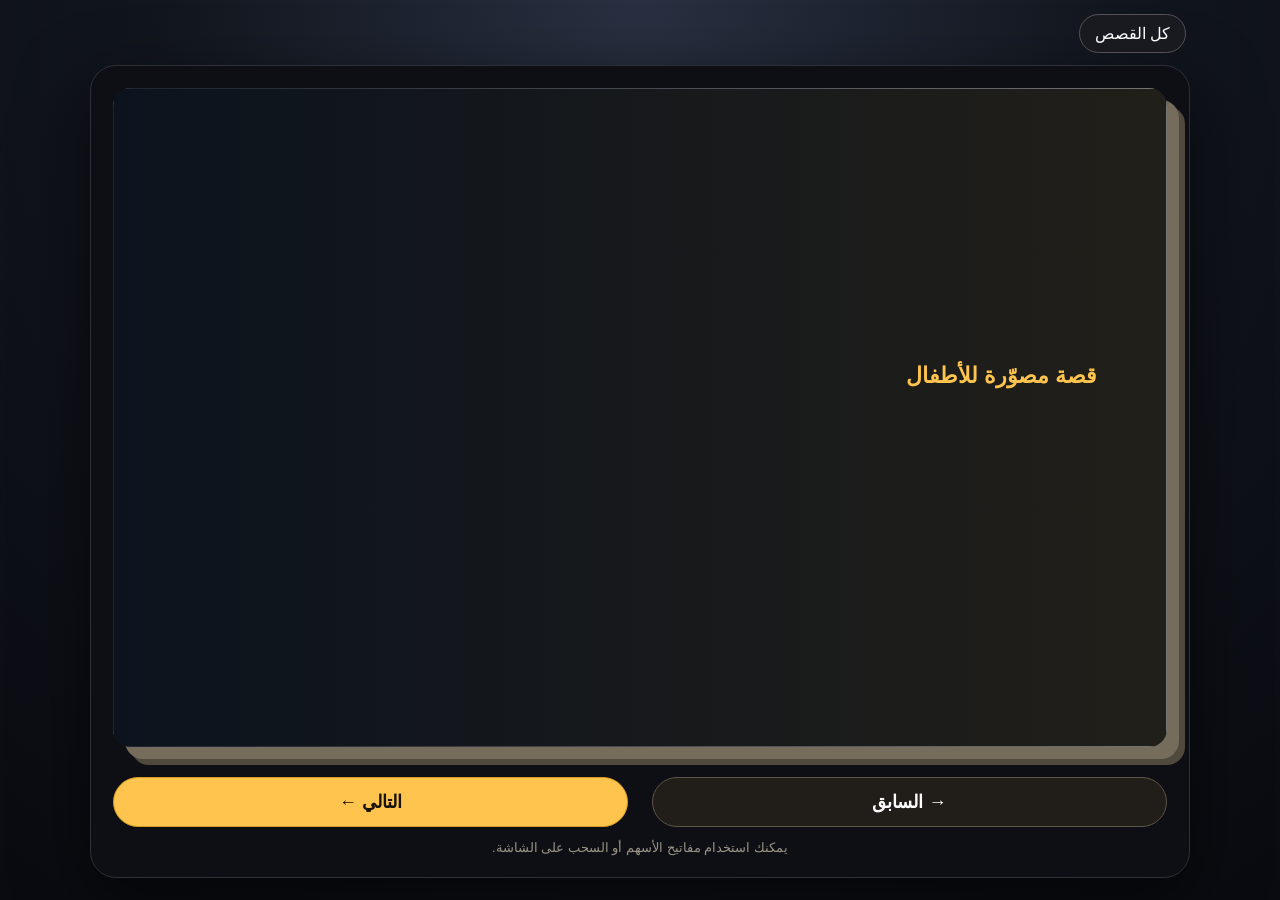
==== bus/index.html @ 44568fe0 "Add direct link for the bus story" ====
<!doctype html><html lang="ar" dir="rtl"><head><meta charset="utf-8"><meta name="viewport" content="width=device-width,initial-scale=1"><meta http-equiv="Content-Security-Policy" content="default-src 'none'; style-src 'self'; script-src 'self' 'unsafe-inline'; img-src 'self'; base-uri 'none'; form-action 'none'"><link rel="stylesheet" href="../book.css"><title>توفيق وشكري وميعاد الباص</title></head><body><div class="shell"><div class="topbar"><a class="home" href="../">كل القصص</a><div class="story-name" id="storyName"></div></div><main class="book"><section class="stage"><div class="slide cover" id="cover"><img id="coverImage"><div class="cover-copy"><span class="kicker">قصة مصوّرة للأطفال</span><h1 id="title"></h1><p class="subtitle" id="subtitle"></p></div></div><img class="slide page-image" id="art" hidden></section><div class="controls"><button id="prev">→ السابق</button><div class="status"><strong id="label"></strong><span id="count"></span></div><button id="next">التالي ←</button></div><p class="tip">يمكنك استخدام مفاتيح الأسهم أو السحب على الشاشة.</p></main></div><script>window.STORY={title:'توفيق وشكري وميعاد الباص',subtitle:'قصة عن الاستعداد المبكر، والالتزام بالمواعيد، والسلامة.',cover:'../storybook-pages/01-evening-prep.png',pages:Array.from({length:11},(_,i)=>{const names=['01-evening-prep','02-tawfik-on-time','03-driver-checks-safety','04-shokry-wakes-late','05-no-chasing-bus','06-school-kite-activity','07-shokry-sees-activity','08-tawfik-visits','09-preparation-checklist','10-shokry-on-time','11-safe-bus-ride'];return{src:`../storybook-pages/${names[i]}.png`,alt:`المشهد ${i+1} من قصة ميعاد الباص`}})};</script><script src="../book.js"></script></body></html>
---- book.css ----
:root{color-scheme:dark;--gold:#ffc44d;--ink:#0d1117;--panel:#171b24;--muted:#c8c1b4}*{box-sizing:border-box}html,body{margin:0;min-height:100%;font-family:Tahoma,"Segoe UI",sans-serif;background:radial-gradient(circle at top,#293041 0,#11151d 45%,#090b10 100%);color:#fff}body{display:grid;place-items:center;padding:14px}.shell{width:min(100%,1100px)}.topbar{display:flex;justify-content:space-between;align-items:center;gap:12px;margin:0 4px 12px}.home{color:#fff;text-decoration:none;border:1px solid #55505a;border-radius:999px;padding:9px 15px;background:#191a20}.story-name{font-weight:800;color:var(--gold);white-space:nowrap;overflow:hidden;text-overflow:ellipsis}.book{background:#0d0f14;border:1px solid #2e3038;border-radius:26px;padding:clamp(10px,2vw,22px);box-shadow:0 24px 70px #0009}.stage{position:relative;overflow:hidden;border-radius:18px;background:#211f19;aspect-ratio:16/10;box-shadow:12px 12px 0 #756c5b,18px 18px 0 #4f493e}.slide{position:absolute;inset:0;width:100%;height:100%}.page-image{object-fit:contain;background:#191714}.cover img{width:100%;height:100%;object-fit:cover;filter:brightness(.6) saturate(1.1)}.cover::after{content:"";position:absolute;inset:0;background:linear-gradient(90deg,#07101fcc 0,#07101f55 60%,transparent)}.cover-copy{position:absolute;z-index:2;inset:0;display:flex;flex-direction:column;justify-content:center;align-items:flex-start;text-align:right;padding:clamp(24px,6vw,70px);max-width:72%}.kicker{color:var(--gold);font-weight:800;font-size:clamp(14px,2vw,22px)}h1{font-size:clamp(30px,6vw,68px);line-height:1.05;margin:.25em 0;text-wrap:balance}.subtitle{font-size:clamp(14px,2vw,24px);line-height:1.6;color:#eee;max-width:650px}.controls{display:grid;grid-template-columns:1fr auto 1fr;align-items:center;gap:12px;margin-top:30px}.controls button{border:1px solid #5d5548;border-radius:999px;padding:13px 24px;background:#211e19;color:#fff;font-size:18px;font-weight:800;cursor:pointer}.controls button:last-child{background:var(--gold);color:#17120a;border-color:#d79a24}.controls button:disabled{opacity:.35;cursor:not-allowed}.status{text-align:center}.status strong{display:block;color:var(--gold);font-size:18px}.status span{color:var(--muted);font-size:13px}.tip{text-align:center;color:#9b9487;margin:13px 0 0;font-size:13px}@media(max-width:680px){body{padding:8px}.topbar{margin-bottom:8px}.book{border-radius:18px;padding:8px}.stage{aspect-ratio:3/4;box-shadow:6px 6px 0 #756c5b,10px 10px 0 #4f493e}.page-image{object-fit:contain}.cover-copy{max-width:92%;padding:24px}.cover::after{background:linear-gradient(0deg,#07101fe8 0,#07101f55 72%,transparent)}h1{font-size:clamp(34px,11vw,56px)}.controls{grid-template-columns:1fr 1fr;margin-top:20px}.status{grid-column:1/-1;grid-row:1}.controls button{padding:12px 10px;font-size:16px}.tip{display:none}}
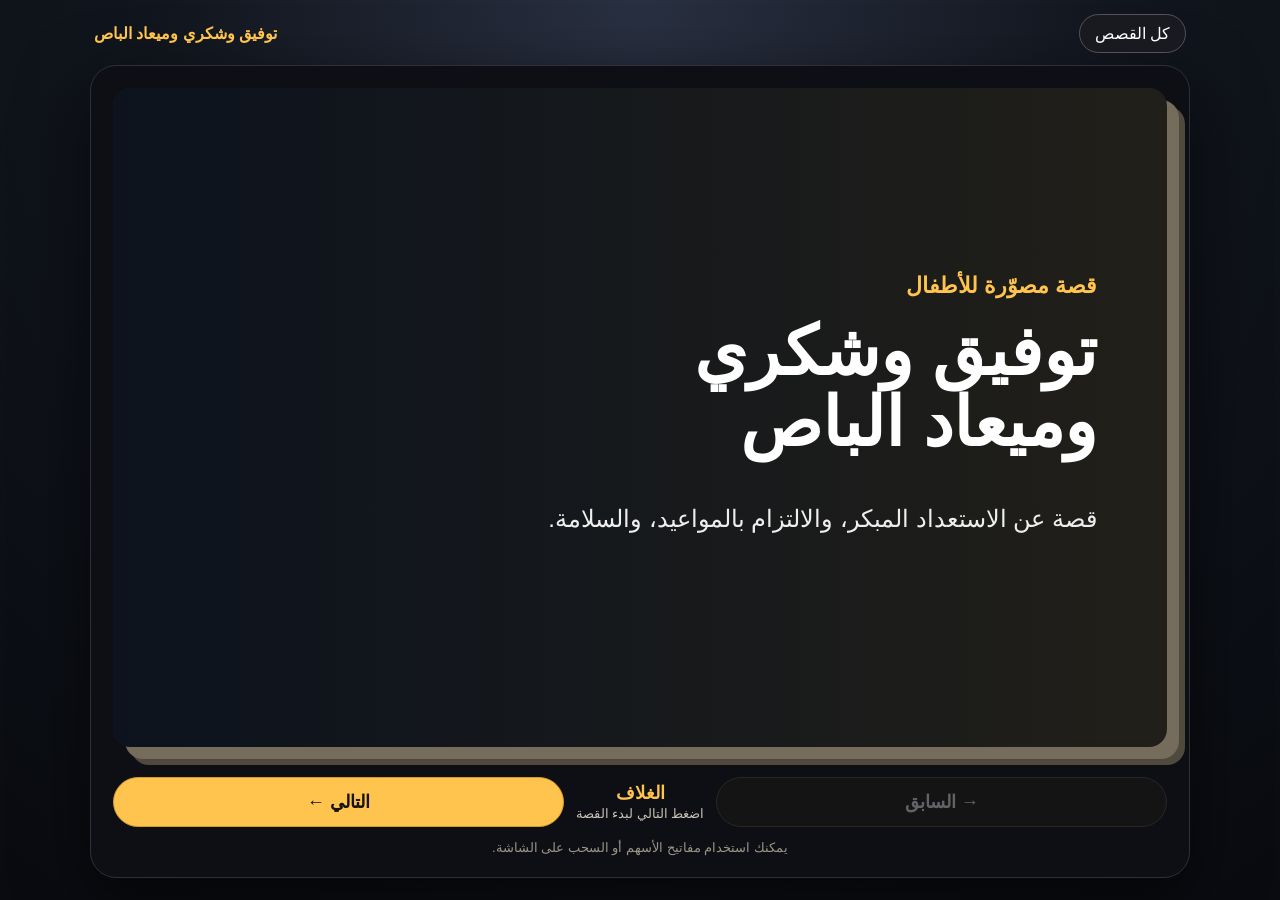
==== commit 8d06f33e: "Optimize story images and loading performance" ====
--- a/bus/index.html
+++ b/bus/index.html
@@ -1 +1,2 @@
-<!doctype html><html lang="ar" dir="rtl"><head><meta charset="utf-8"><meta name="viewport" content="width=device-width,initial-scale=1"><meta http-equiv="Content-Security-Policy" content="default-src 'none'; style-src 'self'; script-src 'self' 'unsafe-inline'; img-src 'self'; base-uri 'none'; form-action 'none'"><link rel="stylesheet" href="../book.css"><title>توفيق وشكري وميعاد الباص</title></head><body><div class="shell"><div class="topbar"><a class="home" href="../">كل القصص</a><div class="story-name" id="storyName"></div></div><main class="book"><section class="stage"><div class="slide cover" id="cover"><img id="coverImage"><div class="cover-copy"><span class="kicker">قصة مصوّرة للأطفال</span><h1 id="title"></h1><p class="subtitle" id="subtitle"></p></div></div><img class="slide page-image" id="art" hidden></section><div class="controls"><button id="prev">→ السابق</button><div class="status"><strong id="label"></strong><span id="count"></span></div><button id="next">التالي ←</button></div><p class="tip">يمكنك استخدام مفاتيح الأسهم أو السحب على الشاشة.</p></main></div><script>window.STORY={title:'توفيق وشكري وميعاد الباص',subtitle:'قصة عن الاستعداد المبكر، والالتزام بالمواعيد، والسلامة.',cover:'../storybook-pages/01-evening-prep.png',pages:Array.from({length:11},(_,i)=>{const names=['01-evening-prep','02-tawfik-on-time','03-driver-checks-safety','04-shokry-wakes-late','05-no-chasing-bus','06-school-kite-activity','07-shokry-sees-activity','08-tawfik-visits','09-preparation-checklist','10-shokry-on-time','11-safe-bus-ride'];return{src:`../storybook-pages/${names[i]}.png`,alt:`المشهد ${i+1} من قصة ميعاد الباص`}})};</script><script src="../book.js"></script></body></html>
+<!doctype html><html lang="ar" dir="rtl"><head><meta charset="utf-8"><meta name="viewport" content="width=device-width,initial-scale=1"><meta http-equiv="Content-Security-Policy" content="default-src 'none'; style-src 'self'; script-src 'self' 'unsafe-inline'; img-src 'self'; base-uri 'none'; form-action 'none'"><link rel="stylesheet" href="../book.css"><title>توفيق وشكري وميعاد الباص</title></head><body><div class="shell"><div class="topbar"><a class="home" href="../">كل القصص</a><div class="story-name" id="storyName"></div></div><main class="book"><section class="stage"><div class="slide cover" id="cover"><img id="coverImage"><div class="cover-copy"><span class="kicker">قصة مصوّرة للأطفال</span><h1 id="title"></h1><p class="subtitle" id="subtitle"></p></div></div><img class="slide page-image" id="art" hidden></section><div class="controls"><button id="prev">→ السابق</button><div class="status"><strong id="label"></strong><span id="count"></span></div><button id="next">التالي ←</button></div><p class="tip">يمكنك استخدام مفاتيح الأسهم أو السحب على الشاشة.</p></main></div><script>window.STORY={title:'توفيق وشكري وميعاد الباص',subtitle:'قصة عن الاستعداد المبكر، والالتزام بالمواعيد، والسلامة.',cover:'../storybook-pages/01-evening-prep.webp',pages:Array.from({length:11},(_,i)=>{const names=['01-evening-prep','02-tawfik-on-time','03-driver-checks-safety','04-shokry-wakes-late','05-no-chasing-bus','06-school-kite-activity','07-shokry-sees-activity','08-tawfik-visits','09-preparation-checklist','10-shokry-on-time','11-safe-bus-ride'];return{src:`../storybook-pages/${names[i]}.webp`,alt:`المشهد ${i+1} من قصة ميعاد الباص`}})};</script><script src="../book.js"></script></body></html>
+
--- a/book.css
+++ b/book.css
@@ -1 +1,44 @@
-:root{color-scheme:dark;--gold:#ffc44d;--ink:#0d1117;--panel:#171b24;--muted:#c8c1b4}*{box-sizing:border-box}html,body{margin:0;min-height:100%;font-family:Tahoma,"Segoe UI",sans-serif;background:radial-gradient(circle at top,#293041 0,#11151d 45%,#090b10 100%);color:#fff}body{display:grid;place-items:center;padding:14px}.shell{width:min(100%,1100px)}.topbar{display:flex;justify-content:space-between;align-items:center;gap:12px;margin:0 4px 12px}.home{color:#fff;text-decoration:none;border:1px solid #55505a;border-radius:999px;padding:9px 15px;background:#191a20}.story-name{font-weight:800;color:var(--gold);white-space:nowrap;overflow:hidden;text-overflow:ellipsis}.book{background:#0d0f14;border:1px solid #2e3038;border-radius:26px;padding:clamp(10px,2vw,22px);box-shadow:0 24px 70px #0009}.stage{position:relative;overflow:hidden;border-radius:18px;background:#211f19;aspect-ratio:16/10;box-shadow:12px 12px 0 #756c5b,18px 18px 0 #4f493e}.slide{position:absolute;inset:0;width:100%;height:100%}.page-image{object-fit:contain;background:#191714}.cover img{width:100%;height:100%;object-fit:cover;filter:brightness(.6) saturate(1.1)}.cover::after{content:"";position:absolute;inset:0;background:linear-gradient(90deg,#07101fcc 0,#07101f55 60%,transparent)}.cover-copy{position:absolute;z-index:2;inset:0;display:flex;flex-direction:column;justify-content:center;align-items:flex-start;text-align:right;padding:clamp(24px,6vw,70px);max-width:72%}.kicker{color:var(--gold);font-weight:800;font-size:clamp(14px,2vw,22px)}h1{font-size:clamp(30px,6vw,68px);line-height:1.05;margin:.25em 0;text-wrap:balance}.subtitle{font-size:clamp(14px,2vw,24px);line-height:1.6;color:#eee;max-width:650px}.controls{display:grid;grid-template-columns:1fr auto 1fr;align-items:center;gap:12px;margin-top:30px}.controls button{border:1px solid #5d5548;border-radius:999px;padding:13px 24px;background:#211e19;color:#fff;font-size:18px;font-weight:800;cursor:pointer}.controls button:last-child{background:var(--gold);color:#17120a;border-color:#d79a24}.controls button:disabled{opacity:.35;cursor:not-allowed}.status{text-align:center}.status strong{display:block;color:var(--gold);font-size:18px}.status span{color:var(--muted);font-size:13px}.tip{text-align:center;color:#9b9487;margin:13px 0 0;font-size:13px}@media(max-width:680px){body{padding:8px}.topbar{margin-bottom:8px}.book{border-radius:18px;padding:8px}.stage{aspect-ratio:3/4;box-shadow:6px 6px 0 #756c5b,10px 10px 0 #4f493e}.page-image{object-fit:contain}.cover-copy{max-width:92%;padding:24px}.cover::after{background:linear-gradient(0deg,#07101fe8 0,#07101f55 72%,transparent)}h1{font-size:clamp(34px,11vw,56px)}.controls{grid-template-columns:1fr 1fr;margin-top:20px}.status{grid-column:1/-1;grid-row:1}.controls button{padding:12px 10px;font-size:16px}.tip{display:none}}
+:root{color-scheme:dark;--gold:#ffc44d;--ink:#0d1117;--panel:#171b24;--muted:#c8c1b4}
+*{box-sizing:border-box}
+html,body{margin:0;min-height:100%;font-family:Tahoma,"Segoe UI",sans-serif;background:radial-gradient(circle at top,#293041 0,#11151d 45%,#090b10 100%);color:#fff}
+body{display:grid;place-items:center;padding:14px}
+.shell{width:min(100%,1100px)}
+.topbar{display:flex;justify-content:space-between;align-items:center;gap:12px;margin:0 4px 12px}
+.home{color:#fff;text-decoration:none;border:1px solid #55505a;border-radius:999px;padding:9px 15px;background:#191a20}
+.story-name{font-weight:800;color:var(--gold);white-space:nowrap;overflow:hidden;text-overflow:ellipsis}
+.book{background:#0d0f14;border:1px solid #2e3038;border-radius:26px;padding:clamp(10px,2vw,22px);box-shadow:0 24px 70px #0009}
+.stage{position:relative;overflow:hidden;border-radius:18px;background:#211f19;aspect-ratio:16/10;box-shadow:12px 12px 0 #756c5b,18px 18px 0 #4f493e}
+.stage::before{content:"";position:absolute;z-index:8;inset:50% auto auto 50%;width:42px;height:42px;margin:-25px;border:5px solid #ffffff55;border-top-color:var(--gold);border-radius:50%;opacity:0;pointer-events:none;transition:opacity .15s}
+.stage.loading::before{opacity:1;animation:spin .8s linear infinite}
+@keyframes spin{to{transform:rotate(360deg)}}
+.slide{position:absolute;inset:0;width:100%;height:100%}
+.page-image{object-fit:contain;background:#191714}
+.cover img{width:100%;height:100%;object-fit:cover;filter:brightness(.6) saturate(1.1)}
+.cover::after{content:"";position:absolute;inset:0;background:linear-gradient(90deg,#07101fcc 0,#07101f55 60%,transparent)}
+.cover-copy{position:absolute;z-index:2;inset:0;display:flex;flex-direction:column;justify-content:center;align-items:flex-start;text-align:right;padding:clamp(24px,6vw,70px);max-width:72%}
+.kicker{color:var(--gold);font-weight:800;font-size:clamp(14px,2vw,22px)}
+h1{font-size:clamp(30px,6vw,68px);line-height:1.05;margin:.25em 0;text-wrap:balance}
+.subtitle{font-size:clamp(14px,2vw,24px);line-height:1.6;color:#eee;max-width:650px}
+.controls{display:grid;grid-template-columns:1fr auto 1fr;align-items:center;gap:12px;margin-top:30px}
+.controls button{border:1px solid #5d5548;border-radius:999px;padding:13px 24px;background:#211e19;color:#fff;font-size:18px;font-weight:800;cursor:pointer}
+.controls button:last-child{background:var(--gold);color:#17120a;border-color:#d79a24}
+.controls button:disabled{opacity:.35;cursor:not-allowed}
+.status{text-align:center}
+.status strong{display:block;color:var(--gold);font-size:18px}
+.status span{color:var(--muted);font-size:13px}
+.tip{text-align:center;color:#9b9487;margin:13px 0 0;font-size:13px}
+@media(max-width:680px){
+  body{padding:8px}
+  .topbar{margin-bottom:8px}
+  .book{border-radius:18px;padding:8px}
+  .stage{aspect-ratio:3/4;box-shadow:6px 6px 0 #756c5b,10px 10px 0 #4f493e}
+  .page-image{object-fit:contain}
+  .cover-copy{max-width:92%;padding:24px}
+  .cover::after{background:linear-gradient(0deg,#07101fe8 0,#07101f55 72%,transparent)}
+  h1{font-size:clamp(34px,11vw,56px)}
+  .controls{grid-template-columns:1fr 1fr;margin-top:20px}
+  .status{grid-column:1/-1;grid-row:1}
+  .controls button{padding:12px 10px;font-size:16px}
+  .tip{display:none}
+}
+
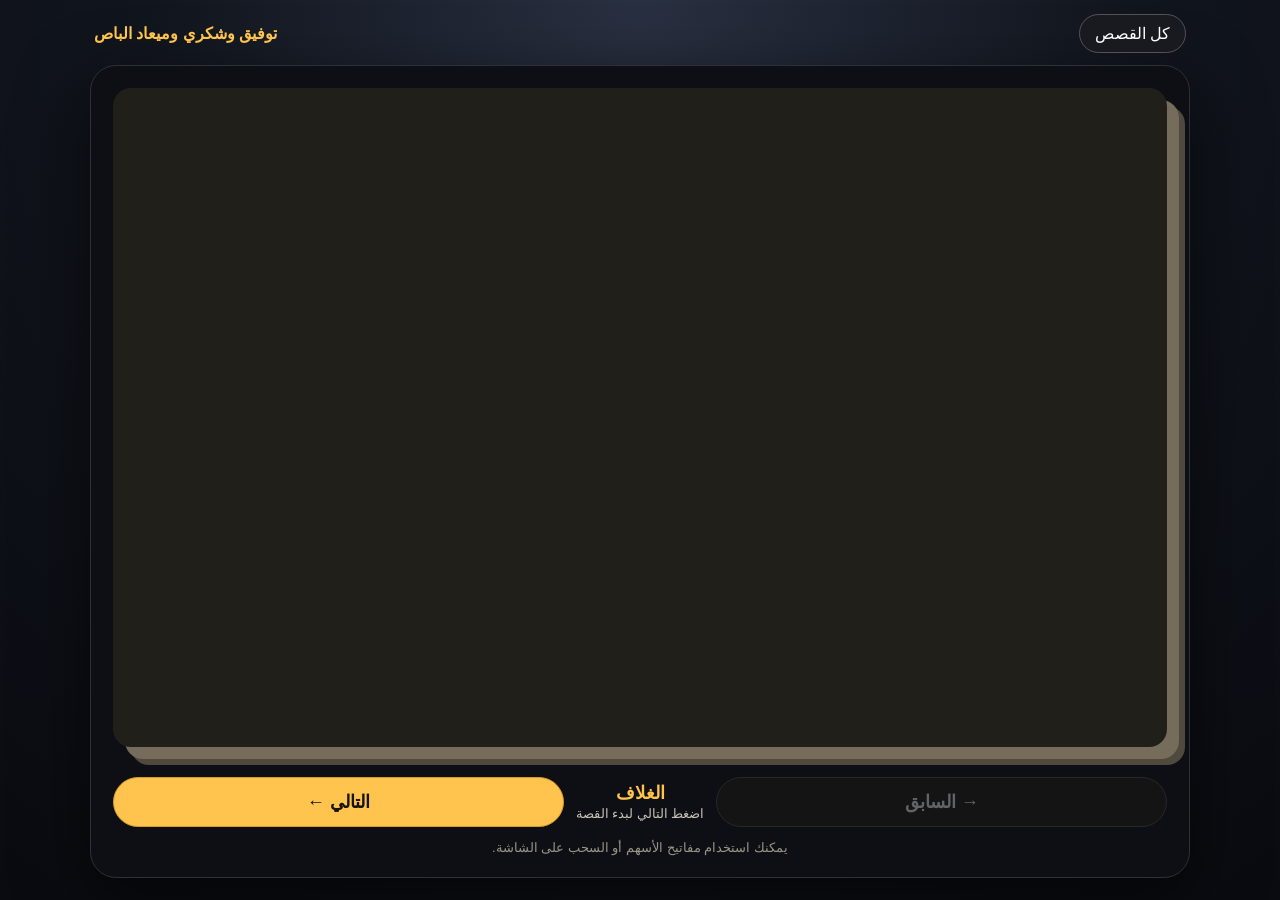
==== commit b74e9de2: "Unify story covers with story 5 template" ====
--- a/bus/index.html
+++ b/bus/index.html
@@ -1,2 +1 @@
-<!doctype html><html lang="ar" dir="rtl"><head><meta charset="utf-8"><meta name="viewport" content="width=device-width,initial-scale=1"><meta http-equiv="Content-Security-Policy" content="default-src 'none'; style-src 'self'; script-src 'self' 'unsafe-inline'; img-src 'self'; base-uri 'none'; form-action 'none'"><link rel="stylesheet" href="../book.css"><title>توفيق وشكري وميعاد الباص</title></head><body><div class="shell"><div class="topbar"><a class="home" href="../">كل القصص</a><div class="story-name" id="storyName"></div></div><main class="book"><section class="stage"><div class="slide cover" id="cover"><img id="coverImage"><div class="cover-copy"><span class="kicker">قصة مصوّرة للأطفال</span><h1 id="title"></h1><p class="subtitle" id="subtitle"></p></div></div><img class="slide page-image" id="art" hidden></section><div class="controls"><button id="prev">→ السابق</button><div class="status"><strong id="label"></strong><span id="count"></span></div><button id="next">التالي ←</button></div><p class="tip">يمكنك استخدام مفاتيح الأسهم أو السحب على الشاشة.</p></main></div><script>window.STORY={title:'توفيق وشكري وميعاد الباص',subtitle:'قصة عن الاستعداد المبكر، والالتزام بالمواعيد، والسلامة.',cover:'../storybook-pages/01-evening-prep.webp',pages:Array.from({length:11},(_,i)=>{const names=['01-evening-prep','02-tawfik-on-time','03-driver-checks-safety','04-shokry-wakes-late','05-no-chasing-bus','06-school-kite-activity','07-shokry-sees-activity','08-tawfik-visits','09-preparation-checklist','10-shokry-on-time','11-safe-bus-ride'];return{src:`../storybook-pages/${names[i]}.webp`,alt:`المشهد ${i+1} من قصة ميعاد الباص`}})};</script><script src="../book.js"></script></body></html>
-
+<!doctype html><html lang="ar" dir="rtl"><head><meta charset="utf-8"><meta name="viewport" content="width=device-width,initial-scale=1"><meta http-equiv="Content-Security-Policy" content="default-src 'none'; style-src 'self'; script-src 'self' 'unsafe-inline'; img-src 'self'; base-uri 'none'; form-action 'none'"><link rel="stylesheet" href="../book.css"><title>توفيق وشكري وميعاد الباص</title></head><body><div class="shell"><div class="topbar"><a class="home" href="../">كل القصص</a><div class="story-name" id="storyName"></div></div><main class="book"><section class="stage"><div class="slide cover" id="cover"><img id="coverImage"><div class="cover-copy"><span class="kicker">قصة مصوّرة للأطفال</span><h1 id="title"></h1><p class="subtitle" id="subtitle"></p></div></div><img class="slide page-image" id="art" hidden></section><div class="controls"><button id="prev">→ السابق</button><div class="status"><strong id="label"></strong><span id="count"></span></div><button id="next">التالي ←</button></div><p class="tip">يمكنك استخدام مفاتيح الأسهم أو السحب على الشاشة.</p></main></div><script>window.STORY={title:'توفيق وشكري وميعاد الباص',subtitle:'قصة عن الاستعداد المبكر، والالتزام بالمواعيد، والسلامة.',cover:'cover.webp',pages:Array.from({length:11},(_,i)=>{const names=['01-evening-prep','02-tawfik-on-time','03-driver-checks-safety','04-shokry-wakes-late','05-no-chasing-bus','06-school-kite-activity','07-shokry-sees-activity','08-tawfik-visits','09-preparation-checklist','10-shokry-on-time','11-safe-bus-ride'];return{src:`../storybook-pages/${names[i]}.webp`,alt:`المشهد ${i+1} من قصة ميعاد الباص`}})};</script><script src="../book.js"></script></body></html>
--- a/book.css
+++ b/book.css
@@ -13,9 +13,9 @@
 @keyframes spin{to{transform:rotate(360deg)}}
 .slide{position:absolute;inset:0;width:100%;height:100%}
 .page-image{object-fit:contain;background:#191714}
-.cover img{width:100%;height:100%;object-fit:cover;filter:brightness(.6) saturate(1.1)}
-.cover::after{content:"";position:absolute;inset:0;background:linear-gradient(90deg,#07101fcc 0,#07101f55 60%,transparent)}
-.cover-copy{position:absolute;z-index:2;inset:0;display:flex;flex-direction:column;justify-content:center;align-items:flex-start;text-align:right;padding:clamp(24px,6vw,70px);max-width:72%}
+.cover img{width:100%;height:100%;object-fit:cover}
+.cover::after{display:none}
+.cover-copy{display:none}
 .kicker{color:var(--gold);font-weight:800;font-size:clamp(14px,2vw,22px)}
 h1{font-size:clamp(30px,6vw,68px);line-height:1.05;margin:.25em 0;text-wrap:balance}
 .subtitle{font-size:clamp(14px,2vw,24px);line-height:1.6;color:#eee;max-width:650px}
@@ -33,8 +33,6 @@
   .book{border-radius:18px;padding:8px}
   .stage{aspect-ratio:3/4;box-shadow:6px 6px 0 #756c5b,10px 10px 0 #4f493e}
   .page-image{object-fit:contain}
-  .cover-copy{max-width:92%;padding:24px}
-  .cover::after{background:linear-gradient(0deg,#07101fe8 0,#07101f55 72%,transparent)}
   h1{font-size:clamp(34px,11vw,56px)}
   .controls{grid-template-columns:1fr 1fr;margin-top:20px}
   .status{grid-column:1/-1;grid-row:1}
